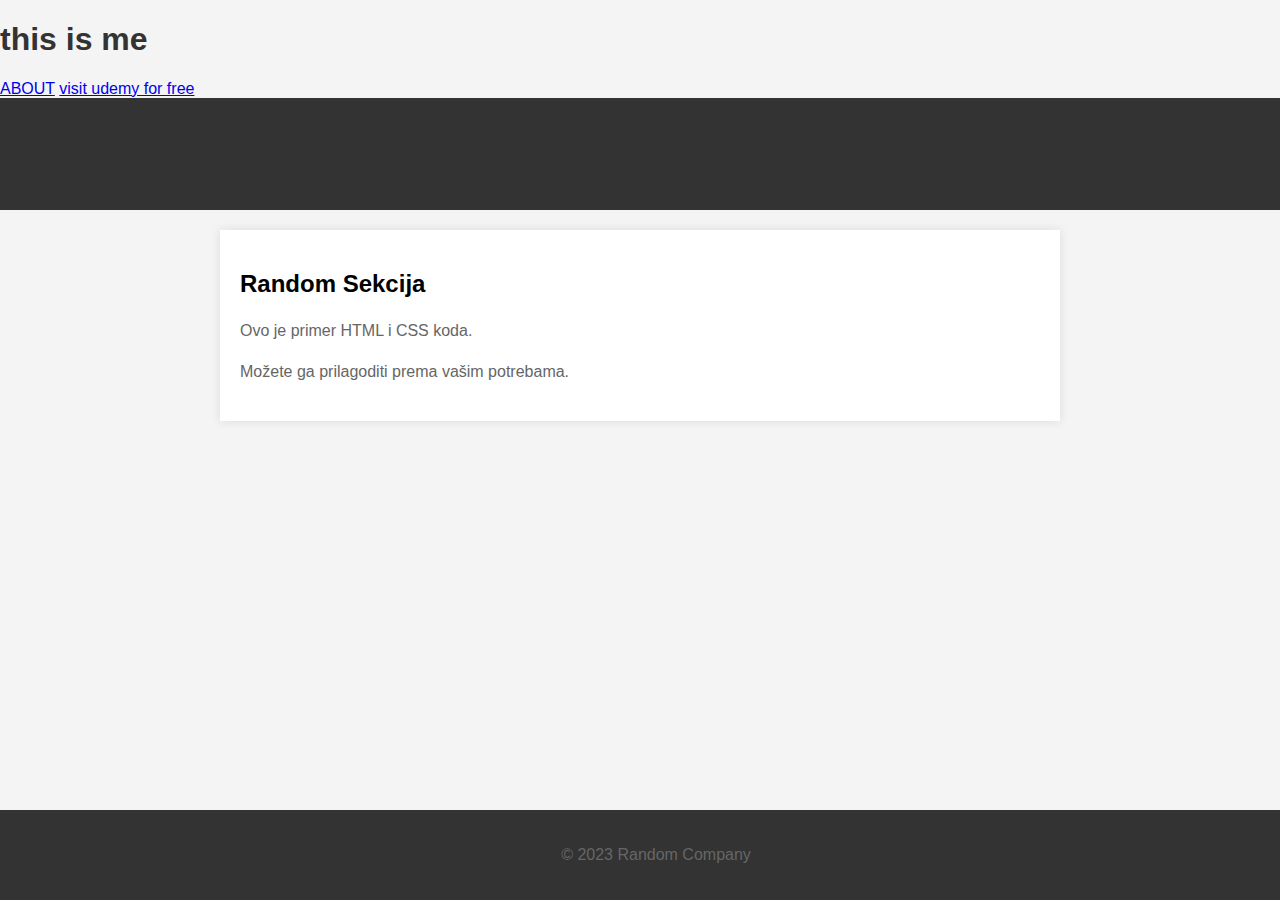
==== test/index.html @ 3f90c96e "random vezbanje" ====
<!DOCTYPE html>
<html lang="en">
<head>
    <meta charset="UTF-8">
    <meta name="viewport" content="width=device-width, initial-scale=1.0">
    <title>Document</title>
</head>
<body>
    <!---->
    <h1>this is me</h1>
    <a href="about.html">ABOUT</a>
    <a href="http://www.example.com/?bait=apparatus&authority=behavior#acoustics"> visit udemy for free</a>

    <title>Random</title>
    <style>
        body {
            font-family: Arial, sans-serif;
            background-color: #f4f4f4;
            margin: 0;
            padding: 0;
        }

        header {
            background-color: #333;
            color: white;
            text-align: center;
            padding: 1em;
        }

        section {
            max-width: 800px;
            margin: 20px auto;
            padding: 20px;
            background-color: white;
            box-shadow: 0 0 10px rgba(0, 0, 0, 0.1);
        }

        h1 {
            color: #333;
        }

        p {
            line-height: 1.6;
            color: #666;
        }

        footer {
            background-color: #333;
            color: white;
            text-align: center;
            padding: 1em;
            position: fixed;
            bottom: 0;
            width: 100%;
        }
    </style>
</head>
<body>

    <header>
        <h1>Random Naslov</h1>
    </header>

    <section>
        <h2>Random Sekcija</h2>
        <p>Ovo je primer HTML i CSS koda.</p>
        <p>Možete ga prilagoditi prema vašim potrebama.</p>
    </section>

    <footer>
        <p>&copy; 2023 Random Company</p>
    </footer>
</body>
</html>
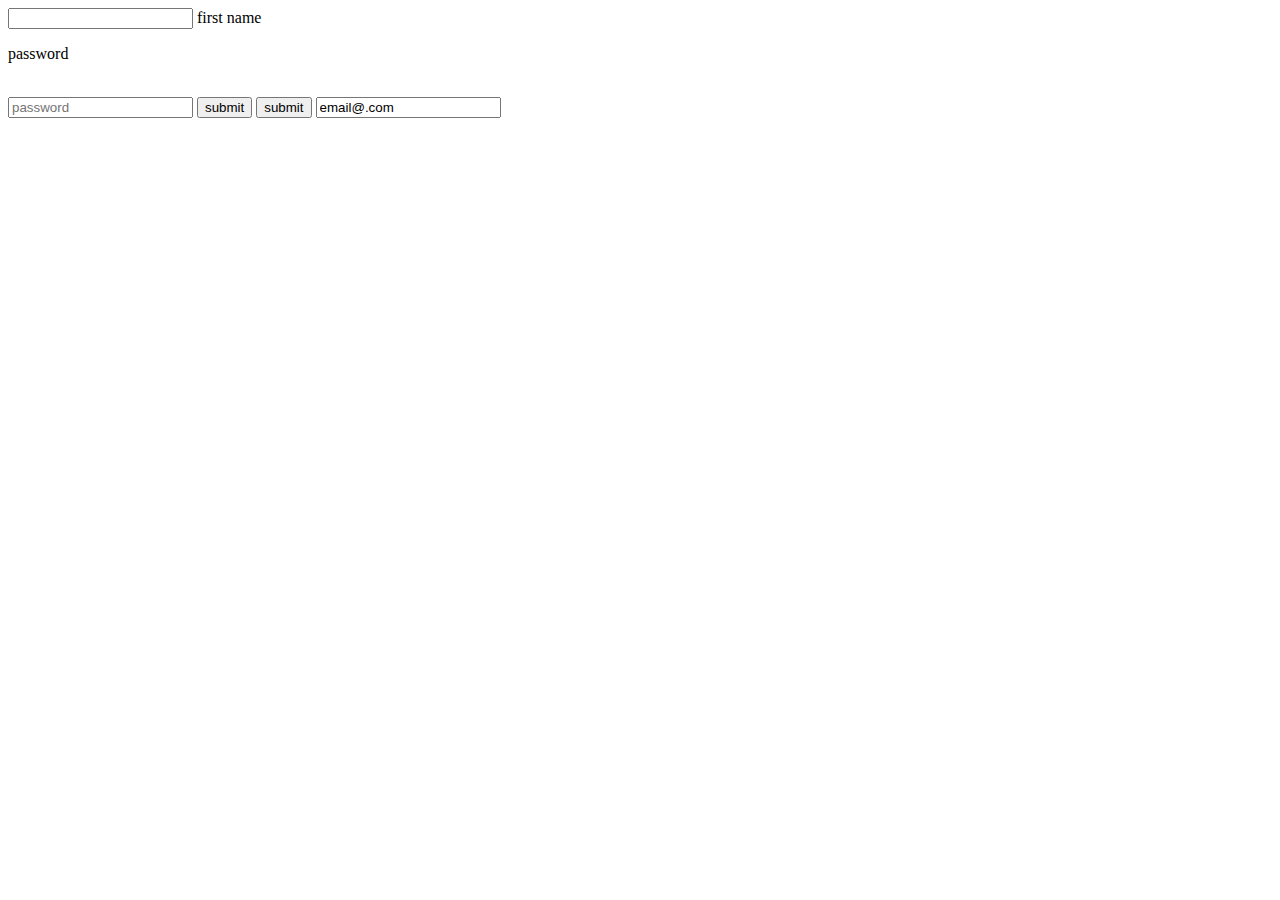
==== commit ec88df51: "..." ====
--- a/test/index.html
+++ b/test/index.html
@@ -7,69 +7,33 @@
 </head>
 <body>
     <!---->
-    <h1>this is me</h1>
+    <!-- <h1>this is me</h1>
     <a href="about.html">ABOUT</a>
     <a href="http://www.example.com/?bait=apparatus&authority=behavior#acoustics"> visit udemy for free</a>
-
+    <p>Lorem, <strong>dolor sit amet consectetur adipisicing elit</strong> . Provident perferendis debitis ullam! Incidunt consequatur dolorum repellat pariatur,<em>quis voluptates fuga eius esse excepturi</em> , totam, blanditiis laboriosam id quasi repudiandae quod.</p>
     <title>Random</title>
-    <style>
-        body {
-            font-family: Arial, sans-serif;
-            background-color: #f4f4f4;
-            margin: 0;
-            padding: 0;
-        }
-
-        header {
-            background-color: #333;
-            color: white;
-            text-align: center;
-            padding: 1em;
-        }
-
-        section {
-            max-width: 800px;
-            margin: 20px auto;
-            padding: 20px;
-            background-color: white;
-            box-shadow: 0 0 10px rgba(0, 0, 0, 0.1);
-        }
-
-        h1 {
-            color: #333;
-        }
-
-        p {
-            line-height: 1.6;
-            color: #666;
-        }
-
-        footer {
-            background-color: #333;
-            color: white;
-            text-align: center;
-            padding: 1em;
-            position: fixed;
-            bottom: 0;
-            width: 100%;
-        }
-    </style>
-</head>
-<body>
-
-    <header>
-        <h1>Random Naslov</h1>
-    </header>
-
-    <section>
-        <h2>Random Sekcija</h2>
-        <p>Ovo je primer HTML i CSS koda.</p>
-        <p>Možete ga prilagoditi prema vašim potrebama.</p>
-    </section>
-
-    <footer>
-        <p>&copy; 2023 Random Company</p>
-    </footer>
+    <h1>copyright &copy;</h1>
+<table>
+    <tr>
+        <th>medinaa</th>
+    </tr>
+   <tr>
+    <td>medina</td>
+    <td>medina</td>
+    <td>medina</td>
+    <td>medina</td>
+   </tr>
+</table> -->
+    <form action="" method="">
+        <input type="text" name="name" id="">
+        <label type="text" for="name"  id="name">first name</label>
+        <br> 
+        <p>password</p>
+        <br>
+        <input type="password" placeholder="password">  <button type="submit"> submit</button>
+       <button type="submit" value="submit please"> submit</button>
+       <input type="email" name="" id="" value="email@.com">
+    </form>
 </body>
 </html>
 
